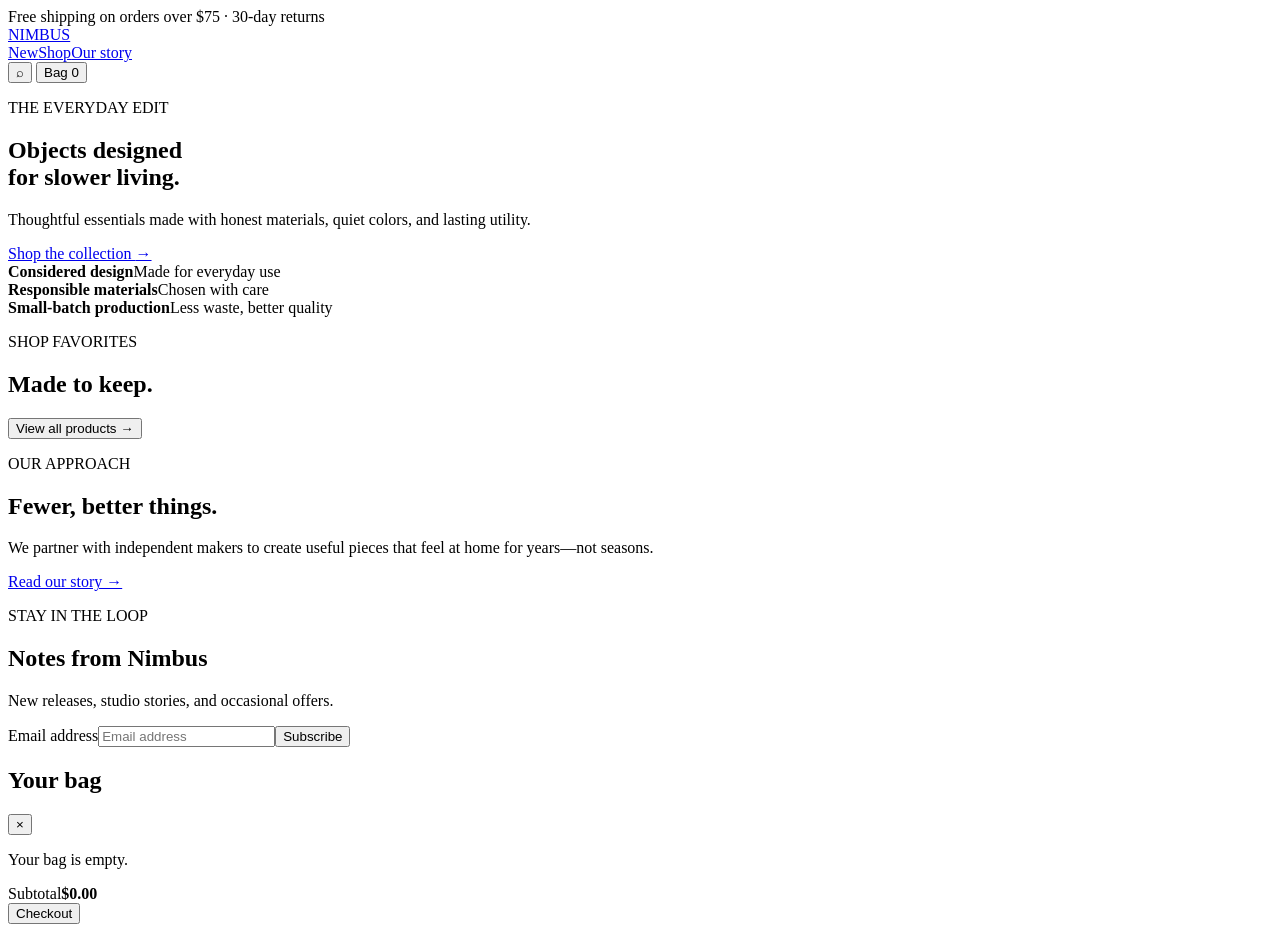
==== frontend/index.html @ eea62a9c "Building the frontend of the website" ====
<!doctype html>
<html lang="en">
<head>
  <meta charset="utf-8" />
  <meta name="viewport" content="width=device-width,initial-scale=1" />
  <meta name="description" content="Nimbus Commerce storefront" />
  <title>Nimbus — Modern Essentials</title>
  <link rel="preconnect" href="https://fonts.googleapis.com">
  <link rel="preconnect" href="https://fonts.gstatic.com" crossorigin>
  <link href="https://fonts.googleapis.com/css2?family=DM+Sans:wght@400;500;600;700&family=Playfair+Display:wght@600;700&display=swap" rel="stylesheet">
  <link rel="stylesheet" href="/styles.css" />
</head>
<body>
  <div class="announcement">Free shipping on orders over $75 <span>·</span> 30-day returns</div>
  <header class="nav shell">
    <a class="brand" href="#">NIMBUS</a>
    <nav aria-label="Primary navigation">
      <a href="#new">New</a><a href="#shop">Shop</a><a href="#story">Our story</a>
    </nav>
    <div class="nav-actions">
      <button class="icon-button" aria-label="Search">⌕</button>
      <button class="cart-button" id="cartButton" aria-label="Open cart">Bag <span id="cartCount">0</span></button>
    </div>
  </header>

  <main>
    <section class="hero shell" id="new">
      <div class="hero-copy">
        <p class="eyebrow">THE EVERYDAY EDIT</p>
        <h1>Objects designed<br>for slower living.</h1>
        <p class="hero-text">Thoughtful essentials made with honest materials, quiet colors, and lasting utility.</p>
        <a class="primary" href="#shop">Shop the collection <span>→</span></a>
      </div>
      <div class="hero-visual" role="img" aria-label="Minimal ceramic vase and folded textile">
        <div class="sun"></div><div class="vase"></div><div class="stem stem-one"></div><div class="stem stem-two"></div><div class="textile"></div>
      </div>
    </section>

    <section class="benefits shell" aria-label="Store benefits">
      <div><strong>Considered design</strong><span>Made for everyday use</span></div>
      <div><strong>Responsible materials</strong><span>Chosen with care</span></div>
      <div><strong>Small-batch production</strong><span>Less waste, better quality</span></div>
    </section>

    <section class="products shell" id="shop">
      <div class="section-heading">
        <div><p class="eyebrow">SHOP FAVORITES</p><h2>Made to keep.</h2></div>
        <button class="text-button" id="viewAll">View all products →</button>
      </div>
      <div class="product-grid" id="productGrid"></div>
    </section>

    <section class="story shell" id="story">
      <div class="story-art"><div class="arch"></div><div class="bowl"></div></div>
      <div class="story-copy"><p class="eyebrow">OUR APPROACH</p><h2>Fewer, better things.</h2><p>We partner with independent makers to create useful pieces that feel at home for years—not seasons.</p><a href="#shop" class="text-link">Read our story →</a></div>
    </section>

    <section class="newsletter shell">
      <div><p class="eyebrow">STAY IN THE LOOP</p><h2>Notes from Nimbus</h2><p>New releases, studio stories, and occasional offers.</p></div>
      <form id="newsletterForm"><label class="sr-only" for="email">Email address</label><input id="email" type="email" placeholder="Email address" required><button type="submit">Subscribe</button></form>
    </section>
  </main>

  <aside class="cart-drawer" id="cartDrawer" aria-hidden="true">
    <div class="cart-header"><h2>Your bag</h2><button id="closeCart" aria-label="Close cart">×</button></div>
    <div id="cartItems" class="cart-items"><p class="empty">Your bag is empty.</p></div>
    <div class="cart-footer"><div><span>Subtotal</span><strong id="subtotal">$0.00</strong></div><button>Checkout</button></div>
  </aside>
  <div class="overlay" id="overlay"></div>
  <div class="toast" id="toast" role="status"></div>
  <script src="/app.js"></script>
</body>
</html>
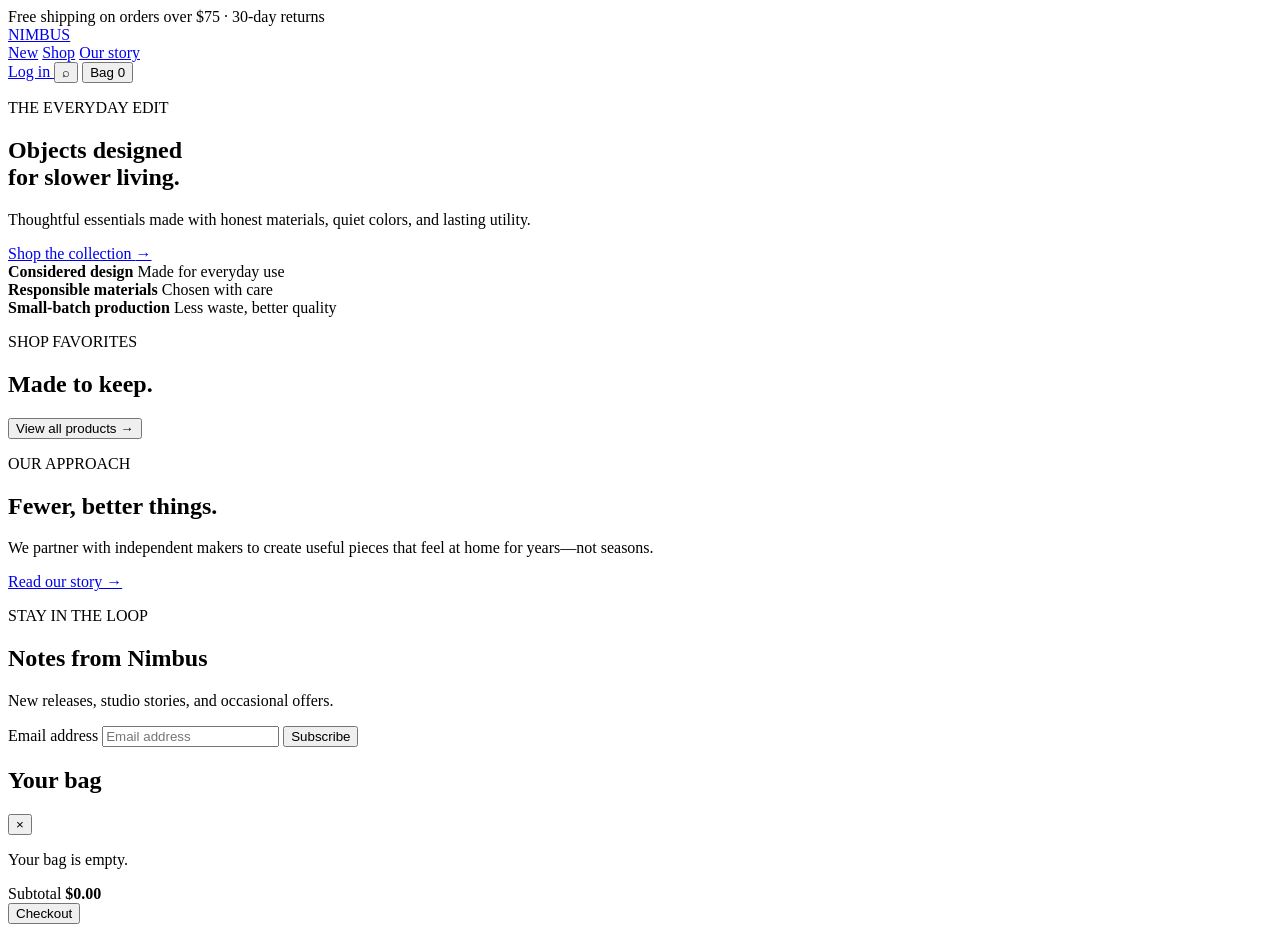
==== commit 39dab036: "improving the frontend" ====
--- a/frontend/index.html
+++ b/frontend/index.html
@@ -2,24 +2,76 @@
 <html lang="en">
 <head>
   <meta charset="utf-8" />
-  <meta name="viewport" content="width=device-width,initial-scale=1" />
-  <meta name="description" content="Nimbus Commerce storefront" />
+  <meta
+    name="viewport"
+    content="width=device-width, initial-scale=1"
+  />
+  <meta
+    name="description"
+    content="Nimbus Commerce storefront"
+  />
+
   <title>Nimbus — Modern Essentials</title>
-  <link rel="preconnect" href="https://fonts.googleapis.com">
-  <link rel="preconnect" href="https://fonts.gstatic.com" crossorigin>
-  <link href="https://fonts.googleapis.com/css2?family=DM+Sans:wght@400;500;600;700&family=Playfair+Display:wght@600;700&display=swap" rel="stylesheet">
+
+  <link
+    rel="preconnect"
+    href="https://fonts.googleapis.com"
+  />
+  <link
+    rel="preconnect"
+    href="https://fonts.gstatic.com"
+    crossorigin
+  />
+  <link
+    href="https://fonts.googleapis.com/css2?family=DM+Sans:wght@400;500;600;700&family=Playfair+Display:wght@600;700&display=swap"
+    rel="stylesheet"
+  />
+
   <link rel="stylesheet" href="/styles.css" />
 </head>
+
 <body>
-  <div class="announcement">Free shipping on orders over $75 <span>·</span> 30-day returns</div>
+  <div class="announcement">
+    Free shipping on orders over $75
+    <span>·</span>
+    30-day returns
+  </div>
+
   <header class="nav shell">
-    <a class="brand" href="#">NIMBUS</a>
+    <a class="brand" href="/">NIMBUS</a>
+
     <nav aria-label="Primary navigation">
-      <a href="#new">New</a><a href="#shop">Shop</a><a href="#story">Our story</a>
+      <a href="#new">New</a>
+      <a href="#shop">Shop</a>
+      <a href="#story">Our story</a>
     </nav>
+
     <div class="nav-actions">
-      <button class="icon-button" aria-label="Search">⌕</button>
-      <button class="cart-button" id="cartButton" aria-label="Open cart">Bag <span id="cartCount">0</span></button>
+      <a
+        class="account-link"
+        id="accountLink"
+        href="/auth.html"
+      >
+        Log in
+      </a>
+
+      <button
+        class="icon-button"
+        type="button"
+        aria-label="Search"
+      >
+        ⌕
+      </button>
+
+      <button
+        class="cart-button"
+        id="cartButton"
+        type="button"
+        aria-label="Open cart"
+      >
+        Bag
+        <span id="cartCount">0</span>
+      </button>
     </div>
   </header>
 
@@ -27,47 +79,184 @@
     <section class="hero shell" id="new">
       <div class="hero-copy">
         <p class="eyebrow">THE EVERYDAY EDIT</p>
-        <h1>Objects designed<br>for slower living.</h1>
-        <p class="hero-text">Thoughtful essentials made with honest materials, quiet colors, and lasting utility.</p>
-        <a class="primary" href="#shop">Shop the collection <span>→</span></a>
-      </div>
-      <div class="hero-visual" role="img" aria-label="Minimal ceramic vase and folded textile">
-        <div class="sun"></div><div class="vase"></div><div class="stem stem-one"></div><div class="stem stem-two"></div><div class="textile"></div>
-      </div>
-    </section>
-
-    <section class="benefits shell" aria-label="Store benefits">
-      <div><strong>Considered design</strong><span>Made for everyday use</span></div>
-      <div><strong>Responsible materials</strong><span>Chosen with care</span></div>
-      <div><strong>Small-batch production</strong><span>Less waste, better quality</span></div>
+
+        <h1>
+          Objects designed<br />
+          for slower living.
+        </h1>
+
+        <p class="hero-text">
+          Thoughtful essentials made with honest materials,
+          quiet colors, and lasting utility.
+        </p>
+
+        <a class="primary" href="#shop">
+          Shop the collection
+          <span>→</span>
+        </a>
+      </div>
+
+      <div
+        class="hero-visual"
+        role="img"
+        aria-label="Minimal ceramic vase and folded textile"
+      >
+        <div class="sun"></div>
+        <div class="vase"></div>
+        <div class="stem stem-one"></div>
+        <div class="stem stem-two"></div>
+        <div class="textile"></div>
+      </div>
+    </section>
+
+    <section
+      class="benefits shell"
+      aria-label="Store benefits"
+    >
+      <div>
+        <strong>Considered design</strong>
+        <span>Made for everyday use</span>
+      </div>
+
+      <div>
+        <strong>Responsible materials</strong>
+        <span>Chosen with care</span>
+      </div>
+
+      <div>
+        <strong>Small-batch production</strong>
+        <span>Less waste, better quality</span>
+      </div>
     </section>
 
     <section class="products shell" id="shop">
       <div class="section-heading">
-        <div><p class="eyebrow">SHOP FAVORITES</p><h2>Made to keep.</h2></div>
-        <button class="text-button" id="viewAll">View all products →</button>
-      </div>
-      <div class="product-grid" id="productGrid"></div>
+        <div>
+          <p class="eyebrow">SHOP FAVORITES</p>
+          <h2>Made to keep.</h2>
+        </div>
+
+        <button
+          class="text-button"
+          id="viewAll"
+          type="button"
+        >
+          View all products →
+        </button>
+      </div>
+
+      <div
+        class="product-grid"
+        id="productGrid"
+        aria-live="polite"
+      ></div>
     </section>
 
     <section class="story shell" id="story">
-      <div class="story-art"><div class="arch"></div><div class="bowl"></div></div>
-      <div class="story-copy"><p class="eyebrow">OUR APPROACH</p><h2>Fewer, better things.</h2><p>We partner with independent makers to create useful pieces that feel at home for years—not seasons.</p><a href="#shop" class="text-link">Read our story →</a></div>
+      <div class="story-art">
+        <div class="arch"></div>
+        <div class="bowl"></div>
+      </div>
+
+      <div class="story-copy">
+        <p class="eyebrow">OUR APPROACH</p>
+
+        <h2>Fewer, better things.</h2>
+
+        <p>
+          We partner with independent makers to create useful
+          pieces that feel at home for years—not seasons.
+        </p>
+
+        <a href="#shop" class="text-link">
+          Read our story →
+        </a>
+      </div>
     </section>
 
     <section class="newsletter shell">
-      <div><p class="eyebrow">STAY IN THE LOOP</p><h2>Notes from Nimbus</h2><p>New releases, studio stories, and occasional offers.</p></div>
-      <form id="newsletterForm"><label class="sr-only" for="email">Email address</label><input id="email" type="email" placeholder="Email address" required><button type="submit">Subscribe</button></form>
+      <div>
+        <p class="eyebrow">STAY IN THE LOOP</p>
+        <h2>Notes from Nimbus</h2>
+        <p>
+          New releases, studio stories, and occasional offers.
+        </p>
+      </div>
+
+      <form id="newsletterForm">
+        <label class="sr-only" for="email">
+          Email address
+        </label>
+
+        <input
+          id="email"
+          type="email"
+          placeholder="Email address"
+          autocomplete="email"
+          required
+        />
+
+        <button type="submit">
+          Subscribe
+        </button>
+      </form>
     </section>
   </main>
 
-  <aside class="cart-drawer" id="cartDrawer" aria-hidden="true">
-    <div class="cart-header"><h2>Your bag</h2><button id="closeCart" aria-label="Close cart">×</button></div>
-    <div id="cartItems" class="cart-items"><p class="empty">Your bag is empty.</p></div>
-    <div class="cart-footer"><div><span>Subtotal</span><strong id="subtotal">$0.00</strong></div><button>Checkout</button></div>
+  <aside
+    class="cart-drawer"
+    id="cartDrawer"
+    aria-hidden="true"
+    aria-label="Shopping cart"
+  >
+    <div class="cart-header">
+      <h2>Your bag</h2>
+
+      <button
+        id="closeCart"
+        type="button"
+        aria-label="Close cart"
+      >
+        ×
+      </button>
+    </div>
+
+    <div
+      id="cartItems"
+      class="cart-items"
+      aria-live="polite"
+    >
+      <p class="empty">Your bag is empty.</p>
+    </div>
+
+    <div class="cart-footer">
+      <div>
+        <span>Subtotal</span>
+        <strong id="subtotal">$0.00</strong>
+      </div>
+
+      <button
+        id="checkoutButton"
+        type="button"
+      >
+        Checkout
+      </button>
+    </div>
   </aside>
-  <div class="overlay" id="overlay"></div>
-  <div class="toast" id="toast" role="status"></div>
+
+  <div
+    class="overlay"
+    id="overlay"
+    aria-hidden="true"
+  ></div>
+
+  <div
+    class="toast"
+    id="toast"
+    role="status"
+    aria-live="polite"
+  ></div>
+
   <script src="/app.js"></script>
 </body>
-</html>
+</html>
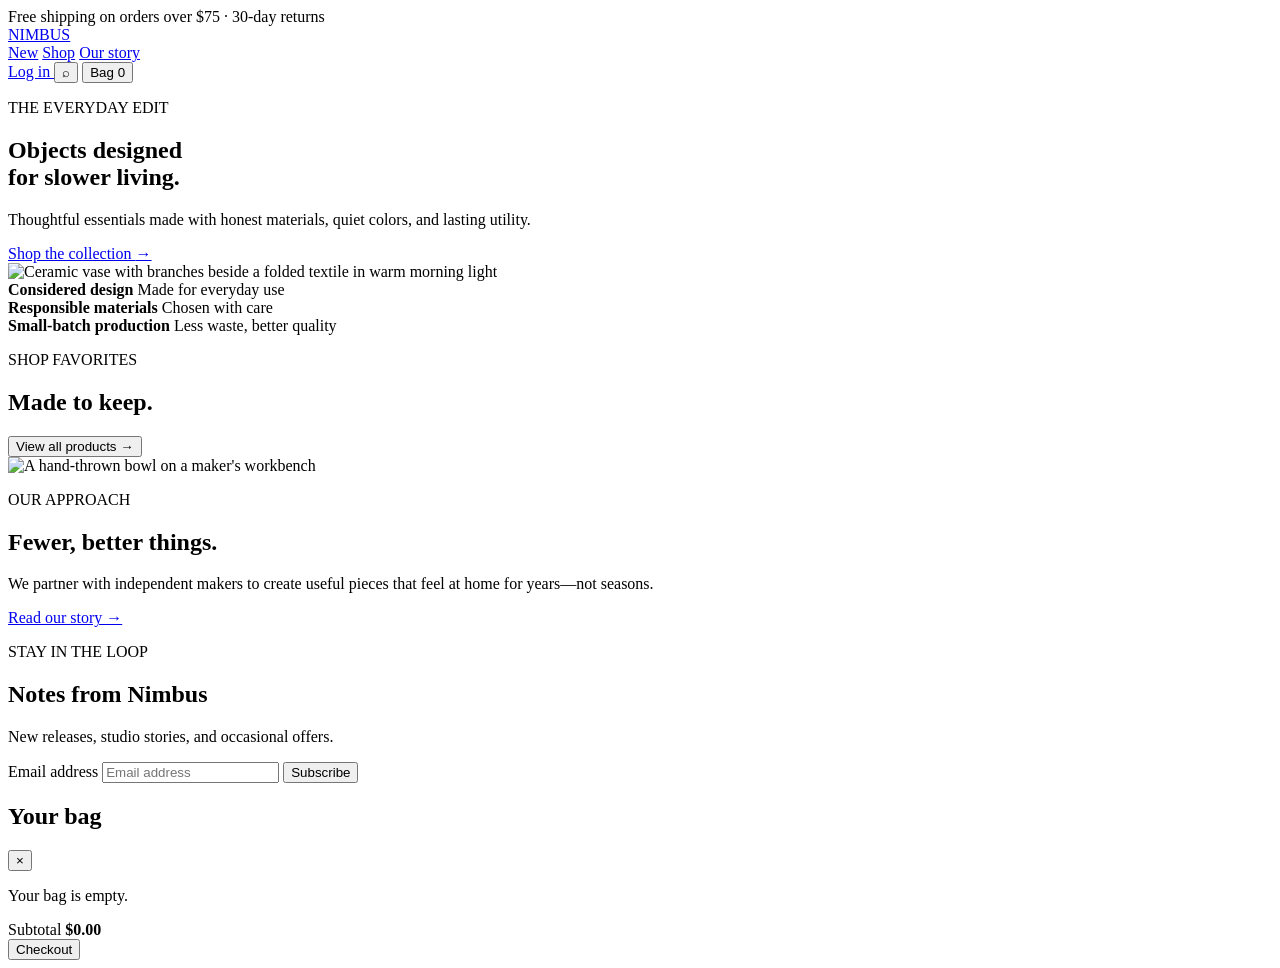
==== commit 0f1c6b47: "fixing the frontend" ====
--- a/frontend/index.html
+++ b/frontend/index.html
@@ -41,9 +41,9 @@
     <a class="brand" href="/">NIMBUS</a>
 
     <nav aria-label="Primary navigation">
-      <a href="#new">New</a>
-      <a href="#shop">Shop</a>
-      <a href="#story">Our story</a>
+      <a href="/#new">New</a>
+      <a href="/shop.html">Shop</a>
+      <a href="/#story">Our story</a>
     </nav>
 
     <div class="nav-actions">
@@ -96,16 +96,11 @@
         </a>
       </div>
 
-      <div
-        class="hero-visual"
-        role="img"
-        aria-label="Minimal ceramic vase and folded textile"
-      >
-        <div class="sun"></div>
-        <div class="vase"></div>
-        <div class="stem stem-one"></div>
-        <div class="stem stem-two"></div>
-        <div class="textile"></div>
+      <div class="hero-visual">
+        <img
+          src="/images/hero.svg"
+          alt="Ceramic vase with branches beside a folded textile in warm morning light"
+        />
       </div>
     </section>
 
@@ -154,8 +149,10 @@
 
     <section class="story shell" id="story">
       <div class="story-art">
-        <div class="arch"></div>
-        <div class="bowl"></div>
+        <img
+          src="/images/story.svg"
+          alt="A hand-thrown bowl on a maker's workbench"
+        />
       </div>
 
       <div class="story-copy">
